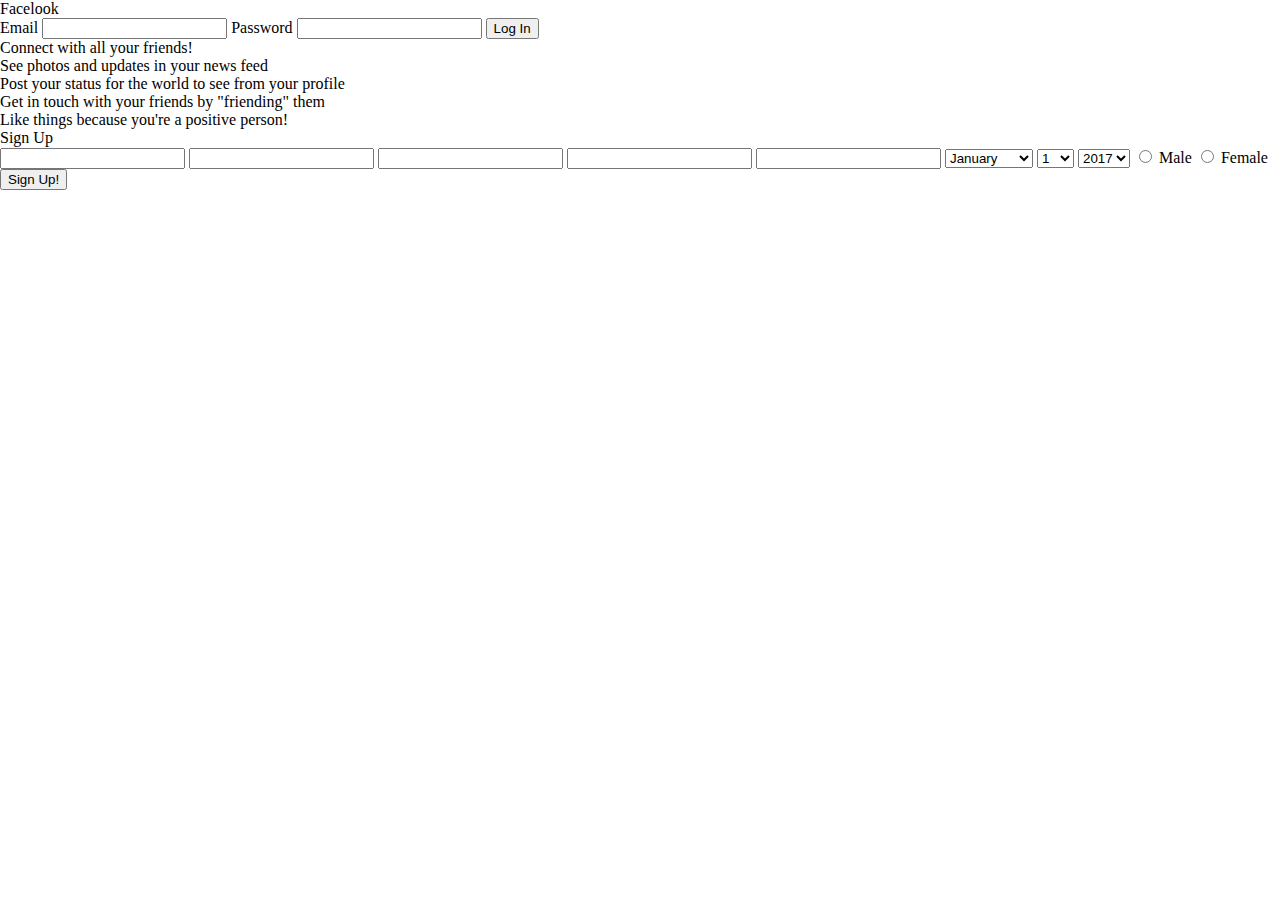
==== index.html @ 2bf0d877 "create html and css. add content" ====
<!DOCTYPE html>
<!DOCTYPE html>
<html>
  <head>
    <meta charset="utf-8">
    <link rel="stylesheet" href="styles.css">
    <title>Welcome to Facebook</title>
  </head>
  <body>
    <nav>
      <h1>Facelook</h1>
      <form class="sign-in" action="index.html" method="post">
        <label for="sign-in-email">Email</label>
        <input type="text" name="sign-in-email" value="">
        <label for="sign-in-password">Password</label>
        <input type="password" name="sign-in-password" value="">
        <input type="button" name="log-in-button" value="Log In">
      </form>
    </nav>
    <main>
      <section>
        <h2>Connect with all your friends!</h2>
        <ul>
          <li>See photos and updates in your news feed</li>
          <li>Post your status for the world to see from your profile</li>
          <li>Get in touch with your friends by "friending" them</li>
          <li>Like things because you're a positive person!</li>
        </ul>
      </section>
      <section>
        <h1>Sign Up</h1>
        <form class="sign-up" action="index.html" method="post">
          <input type="text" name="first-name" value="">
          <input type="text" name="last-name" value="">
          <input type="email" name="sign-up-email" value="">
          <input type="password" name="sign-up-password" value="">
          <input type="password" name="confirm-password" value="">

          <select class="birthday" name="month">
            <option value="january">January</option>
            <option value="february">February</option>
            <option value="march">March</option>
            <option value="april">April</option>
            <option value="may">May</option>
            <option value="june">June</option>
            <option value="july">July</option>
            <option value="august">August</option>
            <option value="september">September</option>
            <option value="october">October</option>
            <option value="november">November</option>
            <option value="december">December</option>
          </select>
          <select class="birthday" name="day">
            <option value="1">1</option>
            <option value="2">2</option>
            <option value="3">3</option>
            <option value="4">4</option>
            <option value="5">5</option>
            <option value="6">6</option>
            <option value="7">7</option>
            <option value="8">8</option>
            <option value="9">9</option>
            <option value="10">10</option>
            <option value="11">11</option>
            <option value="12">12</option>
            <option value="13">13</option>
            <option value="14">14</option>
            <option value="15">15</option>
            <option value="16">16</option>
            <option value="17">17</option>
            <option value="18">18</option>
            <option value="19">19</option>
            <option value="20">20</option>
            <option value="21">21</option>
            <option value="22">22</option>
            <option value="23">23</option>
            <option value="24">24</option>
            <option value="25">25</option>
            <option value="26">26</option>
            <option value="27">27</option>
            <option value="28">28</option>
            <option value="29">29</option>
            <option value="30">30</option>
            <option value="31">31</option>

          </select>
          <select class="birthday" name="year">
            <option value="2017">2017</option>
            <option value="2016">2016</option>
            <option value="2015">2015</option>
            <option value="2014">2014</option>
            <option value="2013">2013</option>
            <option value="2012">2012</option>
            <option value="2011">2011</option>
            <option value="2010">2010</option>
            <option value="2009">2009</option>
            <option value="2008">2008</option>
            <option value="2007">2007</option>
            <option value="2006">2006</option>
            <option value="2005">2005</option>
            <option value="2004">2004</option>
            <option value="2003">2003</option>
            <option value="2002">2002</option>
            <option value="2001">2001</option>
            <option value="2000">2000</option>
            <option value="1999">1999</option>
            <option value="1998">1998</option>
            <option value="1997">1997</option>
            <option value="1996">1996</option>
            <option value="1995">1995</option>
            <option value="1994">1994</option>
            <option value="1993">1993</option>
            <option value="1992">1992</option>
            <option value="1991">1991</option>
            <option value="1990">1990</option>
          </select>
          <input type="radio" name="gender" id="male" value="male">
          <label for="male">Male</label>
          <input type="radio" name="gender" id="female" value="female">
          <label for="female">Female</label>



          <input type="button" name="sign-up-button" value="Sign Up!">
        </form>
      </section>
    </main>
  </body>
</html>
---- styles.css ----
html, body, div, span, applet, object, iframe,
h1, h2, h3, h4, h5, h6, p, blockquote, pre,
a, abbr, acronym, address, big, cite, code,
del, dfn, em, img, ins, kbd, q, s, samp,
small, strike, strong, sub, sup, tt, var,
b, u, i, center,
dl, dt, dd, ol, ul, li,
fieldset, form, label, legend,
table, caption, tbody, tfoot, thead, tr, th, td,
article, aside, canvas, details, embed,
figure, figcaption, footer, header, hgroup,
menu, nav, output, ruby, section, summary,
time, mark, audio, video {
	margin: 0;
	padding: 0;
	border: 0;
	font-size: 100%;
	font: inherit;
	vertical-align: baseline;
}
/* HTML5 display-role reset for older browsers */
article, aside, details, figcaption, figure,
footer, header, hgroup, menu, nav, section {
	display: block;
}
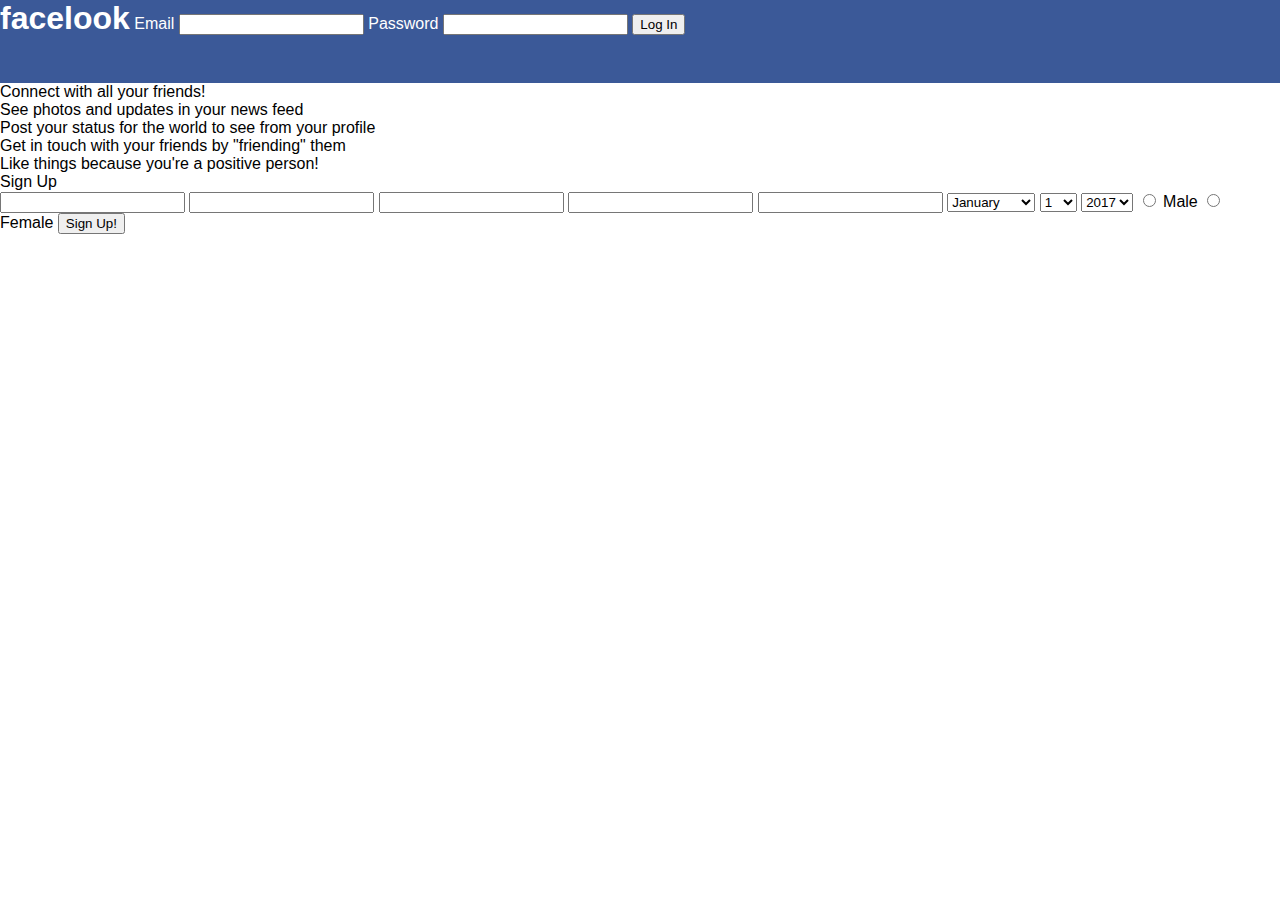
==== commit 933e1df3: "format nav bar on home page" ====
--- a/index.html
+++ b/index.html
@@ -8,7 +8,7 @@
   </head>
   <body>
     <nav>
-      <h1>Facelook</h1>
+      <h1 id="title">facelook</h1>
       <form class="sign-in" action="index.html" method="post">
         <label for="sign-in-email">Email</label>
         <input type="text" name="sign-in-email" value="">
--- a/styles.css
+++ b/styles.css
@@ -23,3 +23,21 @@
 footer, header, hgroup, menu, nav, section {
 	display: block;
 }
+body {
+  font-family:helvetica, arial,sans-serif;
+}
+nav {
+  width:100%;
+  height:83px;
+  background-color: #3b5998;
+  color: #fff
+}
+
+#title {
+  font-size:32px;
+  font-weight:bold;
+  display: inline-block;
+}
+.sign-in {
+  display: inline-block;
+}
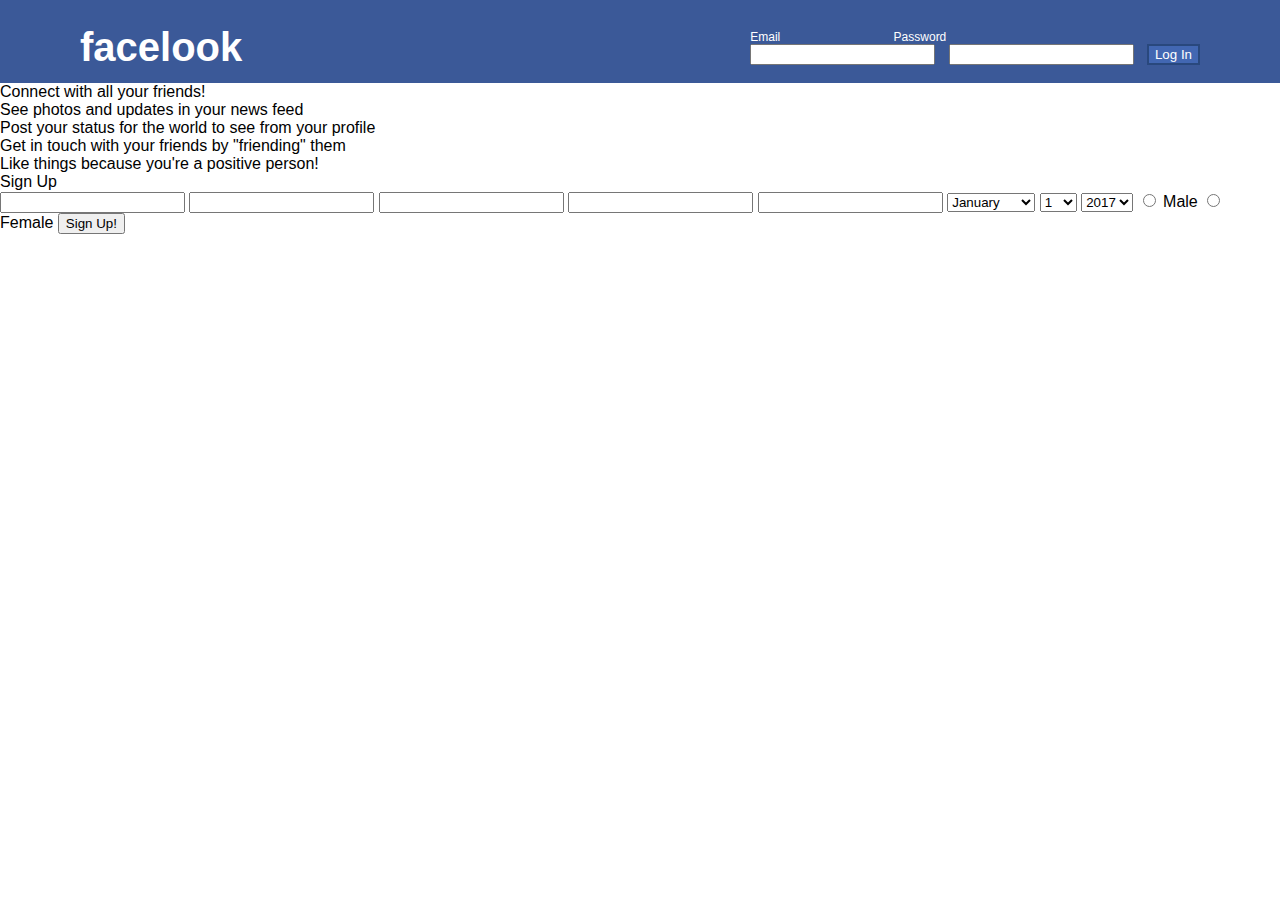
==== commit 64d7938b: "finish nav bar for homepage" ====
--- a/index.html
+++ b/index.html
@@ -11,10 +11,12 @@
       <h1 id="title">facelook</h1>
       <form class="sign-in" action="index.html" method="post">
         <label for="sign-in-email">Email</label>
-        <input type="text" name="sign-in-email" value="">
-        <label for="sign-in-password">Password</label>
-        <input type="password" name="sign-in-password" value="">
-        <input type="button" name="log-in-button" value="Log In">
+        <label for="sign-in-password" id="pass-label">Password</label><br>
+        <input type="text" id="sign-in-email" name="sign-in-email" value="">
+
+        <input type="password" id="sign-in-password" name="sign-in-password" value="">
+
+        <input type="button" name="log-in-button" id="log-in-button" value="Log In">
       </form>
     </nav>
     <main>
--- a/styles.css
+++ b/styles.css
@@ -34,10 +34,30 @@
 }
 
 #title {
-  font-size:32px;
+  font-size:40px;
   font-weight:bold;
   display: inline-block;
+  margin-left:80px;
+  margin-top:25px;
+  float:left;
 }
 .sign-in {
   display: inline-block;
+  font-size: 12px;
+  margin-right:80px;
+  margin-top:30px;
+  float:right;
 }
+
+#pass-label {
+  margin-left:110px;
+}
+#sign-in-email, #sign-in-password {
+  margin-right:10px;
+}
+
+#log-in-button {
+  background-color: #4267b2;
+  border: rgb(41, 72, 125) solid 2px;
+  color:#fff;
+}
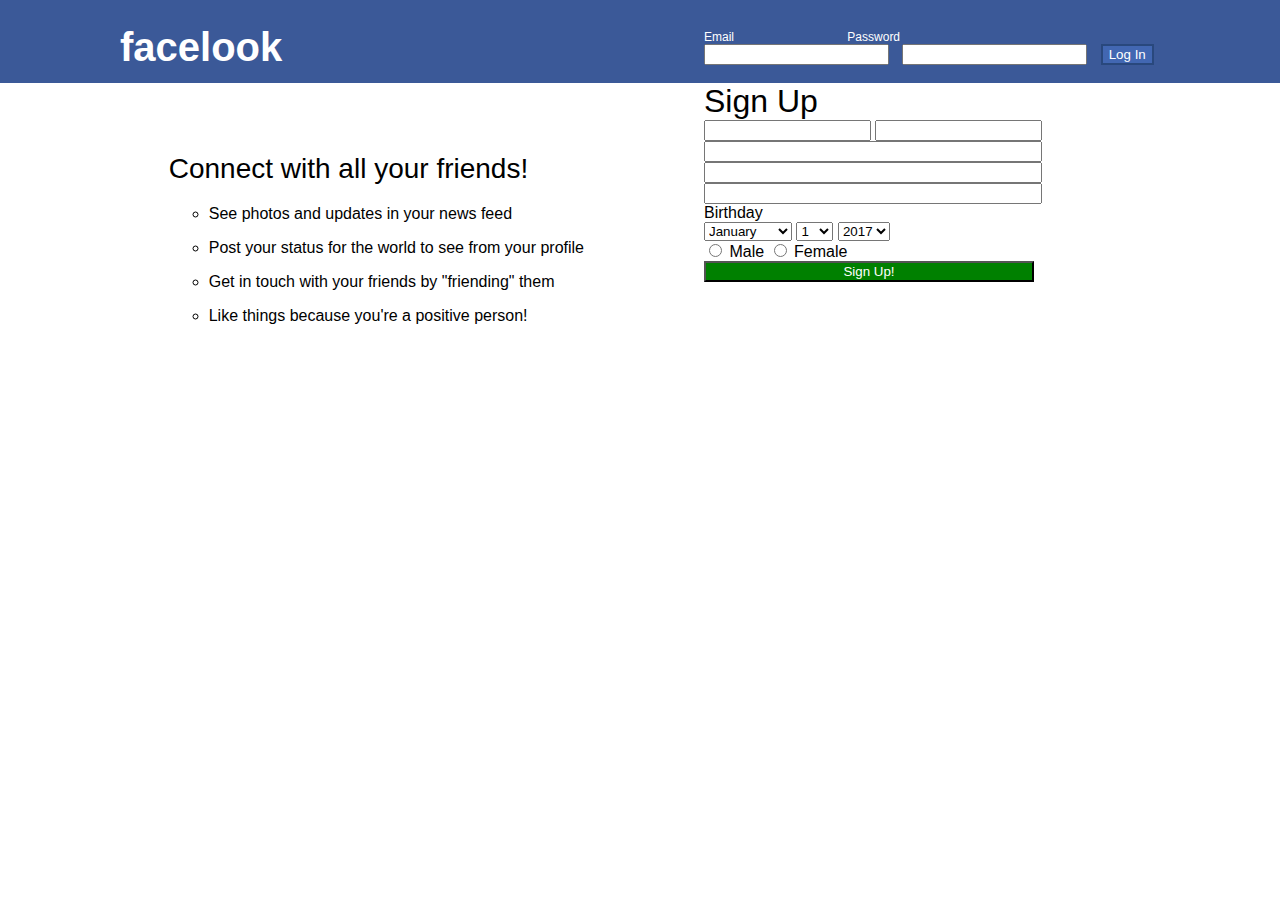
==== commit 3a29ec99: "format bottom section" ====
--- a/index.html
+++ b/index.html
@@ -1,130 +1,133 @@
-<!DOCTYPE html>
 <!DOCTYPE html>
 <html>
   <head>
     <meta charset="utf-8">
     <link rel="stylesheet" href="styles.css">
-    <title>Welcome to Facebook</title>
+    <title>Welcome to Facelook</title>
   </head>
   <body>
     <nav>
-      <h1 id="title">facelook</h1>
-      <form class="sign-in" action="index.html" method="post">
-        <label for="sign-in-email">Email</label>
-        <label for="sign-in-password" id="pass-label">Password</label><br>
-        <input type="text" id="sign-in-email" name="sign-in-email" value="">
+        <h1 id="title">facelook</h1>
+        <form class="sign-in" action="index.html" method="post">
+          <label for="sign-in-email">Email</label>
+          <label for="sign-in-password" id="pass-label">Password</label><br>
+          <input type="text" id="sign-in-email" name="sign-in-email" value="">
 
-        <input type="password" id="sign-in-password" name="sign-in-password" value="">
+          <input type="password" id="sign-in-password" name="sign-in-password" value="">
 
-        <input type="button" name="log-in-button" id="log-in-button" value="Log In">
-      </form>
+          <input type="button" name="log-in-button" id="log-in-button" value="Log In">
+        </form>
     </nav>
     <main>
-      <section>
-        <h2>Connect with all your friends!</h2>
-        <ul>
-          <li>See photos and updates in your news feed</li>
-          <li>Post your status for the world to see from your profile</li>
-          <li>Get in touch with your friends by "friending" them</li>
-          <li>Like things because you're a positive person!</li>
-        </ul>
+      <section class="left">
+        <div id="left-list">
+          <h2>Connect with all your friends!</h2>
+          <ul>
+            <li>See photos and updates in your news feed</li>
+            <li>Post your status for the world to see from your profile</li>
+            <li>Get in touch with your friends by "friending" them</li>
+            <li>Like things because you're a positive person!</li>
+          </ul>
+        </div>
       </section>
-      <section>
-        <h1>Sign Up</h1>
-        <form class="sign-up" action="index.html" method="post">
-          <input type="text" name="first-name" value="">
-          <input type="text" name="last-name" value="">
-          <input type="email" name="sign-up-email" value="">
-          <input type="password" name="sign-up-password" value="">
-          <input type="password" name="confirm-password" value="">
+      <section class="right">
+        <div id="right-form">
+          <h1>Sign Up</h1>
+          <form class="sign-up" action="index.html" method="post">
+            <input type="text"  name="first-name" value="" class="half-form">
+            <input type="text"  name="last-name" value="" class="half-form"><br>
+            <input type="email" name="sign-up-email" value="" class="full-form"><br>
+            <input type="password" name="sign-up-password" value="" class="full-form"><br>
+            <input type="password" name="confirm-password" value="" class="full-form"><br>
+            <div>Birthday</div>
+            <select class="birthday" name="month">
+              <option value="january">January</option>
+              <option value="february">February</option>
+              <option value="march">March</option>
+              <option value="april">April</option>
+              <option value="may">May</option>
+              <option value="june">June</option>
+              <option value="july">July</option>
+              <option value="august">August</option>
+              <option value="september">September</option>
+              <option value="october">October</option>
+              <option value="november">November</option>
+              <option value="december">December</option>
+            </select>
+            <select class="birthday" name="day">
+              <option value="1">1</option>
+              <option value="2">2</option>
+              <option value="3">3</option>
+              <option value="4">4</option>
+              <option value="5">5</option>
+              <option value="6">6</option>
+              <option value="7">7</option>
+              <option value="8">8</option>
+              <option value="9">9</option>
+              <option value="10">10</option>
+              <option value="11">11</option>
+              <option value="12">12</option>
+              <option value="13">13</option>
+              <option value="14">14</option>
+              <option value="15">15</option>
+              <option value="16">16</option>
+              <option value="17">17</option>
+              <option value="18">18</option>
+              <option value="19">19</option>
+              <option value="20">20</option>
+              <option value="21">21</option>
+              <option value="22">22</option>
+              <option value="23">23</option>
+              <option value="24">24</option>
+              <option value="25">25</option>
+              <option value="26">26</option>
+              <option value="27">27</option>
+              <option value="28">28</option>
+              <option value="29">29</option>
+              <option value="30">30</option>
+              <option value="31">31</option>
 
-          <select class="birthday" name="month">
-            <option value="january">January</option>
-            <option value="february">February</option>
-            <option value="march">March</option>
-            <option value="april">April</option>
-            <option value="may">May</option>
-            <option value="june">June</option>
-            <option value="july">July</option>
-            <option value="august">August</option>
-            <option value="september">September</option>
-            <option value="october">October</option>
-            <option value="november">November</option>
-            <option value="december">December</option>
-          </select>
-          <select class="birthday" name="day">
-            <option value="1">1</option>
-            <option value="2">2</option>
-            <option value="3">3</option>
-            <option value="4">4</option>
-            <option value="5">5</option>
-            <option value="6">6</option>
-            <option value="7">7</option>
-            <option value="8">8</option>
-            <option value="9">9</option>
-            <option value="10">10</option>
-            <option value="11">11</option>
-            <option value="12">12</option>
-            <option value="13">13</option>
-            <option value="14">14</option>
-            <option value="15">15</option>
-            <option value="16">16</option>
-            <option value="17">17</option>
-            <option value="18">18</option>
-            <option value="19">19</option>
-            <option value="20">20</option>
-            <option value="21">21</option>
-            <option value="22">22</option>
-            <option value="23">23</option>
-            <option value="24">24</option>
-            <option value="25">25</option>
-            <option value="26">26</option>
-            <option value="27">27</option>
-            <option value="28">28</option>
-            <option value="29">29</option>
-            <option value="30">30</option>
-            <option value="31">31</option>
-
-          </select>
-          <select class="birthday" name="year">
-            <option value="2017">2017</option>
-            <option value="2016">2016</option>
-            <option value="2015">2015</option>
-            <option value="2014">2014</option>
-            <option value="2013">2013</option>
-            <option value="2012">2012</option>
-            <option value="2011">2011</option>
-            <option value="2010">2010</option>
-            <option value="2009">2009</option>
-            <option value="2008">2008</option>
-            <option value="2007">2007</option>
-            <option value="2006">2006</option>
-            <option value="2005">2005</option>
-            <option value="2004">2004</option>
-            <option value="2003">2003</option>
-            <option value="2002">2002</option>
-            <option value="2001">2001</option>
-            <option value="2000">2000</option>
-            <option value="1999">1999</option>
-            <option value="1998">1998</option>
-            <option value="1997">1997</option>
-            <option value="1996">1996</option>
-            <option value="1995">1995</option>
-            <option value="1994">1994</option>
-            <option value="1993">1993</option>
-            <option value="1992">1992</option>
-            <option value="1991">1991</option>
-            <option value="1990">1990</option>
-          </select>
-          <input type="radio" name="gender" id="male" value="male">
-          <label for="male">Male</label>
-          <input type="radio" name="gender" id="female" value="female">
-          <label for="female">Female</label>
+            </select>
+            <select class="birthday" name="year">
+              <option value="2017">2017</option>
+              <option value="2016">2016</option>
+              <option value="2015">2015</option>
+              <option value="2014">2014</option>
+              <option value="2013">2013</option>
+              <option value="2012">2012</option>
+              <option value="2011">2011</option>
+              <option value="2010">2010</option>
+              <option value="2009">2009</option>
+              <option value="2008">2008</option>
+              <option value="2007">2007</option>
+              <option value="2006">2006</option>
+              <option value="2005">2005</option>
+              <option value="2004">2004</option>
+              <option value="2003">2003</option>
+              <option value="2002">2002</option>
+              <option value="2001">2001</option>
+              <option value="2000">2000</option>
+              <option value="1999">1999</option>
+              <option value="1998">1998</option>
+              <option value="1997">1997</option>
+              <option value="1996">1996</option>
+              <option value="1995">1995</option>
+              <option value="1994">1994</option>
+              <option value="1993">1993</option>
+              <option value="1992">1992</option>
+              <option value="1991">1991</option>
+              <option value="1990">1990</option>
+            </select><br>
+            <input type="radio" name="gender" id="male" value="male">
+            <label for="male">Male</label>
+            <input type="radio" name="gender" id="female" value="female">
+            <label for="female">Female</label><br>
 
 
 
-          <input type="button" name="sign-up-button" value="Sign Up!">
-        </form>
+            <input type="button" name="sign-up-button" value="Sign Up!" class="full-form">
+          </form>
+        </div>
       </section>
     </main>
   </body>
--- a/styles.css
+++ b/styles.css
@@ -37,16 +37,20 @@
   font-size:40px;
   font-weight:bold;
   display: inline-block;
-  margin-left:80px;
+  /*margin-left:80px;*/
   margin-top:25px;
   float:left;
+	width:55%;
+	padding-left: 120px;
+	box-sizing:border-box;
 }
 .sign-in {
   display: inline-block;
   font-size: 12px;
-  margin-right:80px;
-  margin-top:30px;
+  /*margin-right:80px;
+  */margin-top:30px;
   float:right;
+	width:45%;
 }
 
 #pass-label {
@@ -61,3 +65,55 @@
   border: rgb(41, 72, 125) solid 2px;
   color:#fff;
 }
+
+.left {
+	float:left;
+	width:55%;
+}
+
+h2 {
+	font-size:28px;
+	margin-bottom:20px;
+}
+ul {
+	list-style-type: circle;
+	margin-left:40px;
+}
+li {
+	font-size:16px;
+	margin-bottom:16px;
+}
+
+#left-list {
+	margin-top:70px;
+	margin-right:120px;
+	float:right;
+}
+
+.right {
+	float:right;
+	width:45%;
+}
+
+h1 {
+	font-size:32px;
+
+}
+
+#right-form {
+	width:340px;
+}
+
+.half-form {
+	width:159px;
+}
+
+.full-form {
+	width:330px;
+}
+
+input[name="sign-up-button"] {
+	background-color:green;
+	color:white;
+	border-color:black;
+}
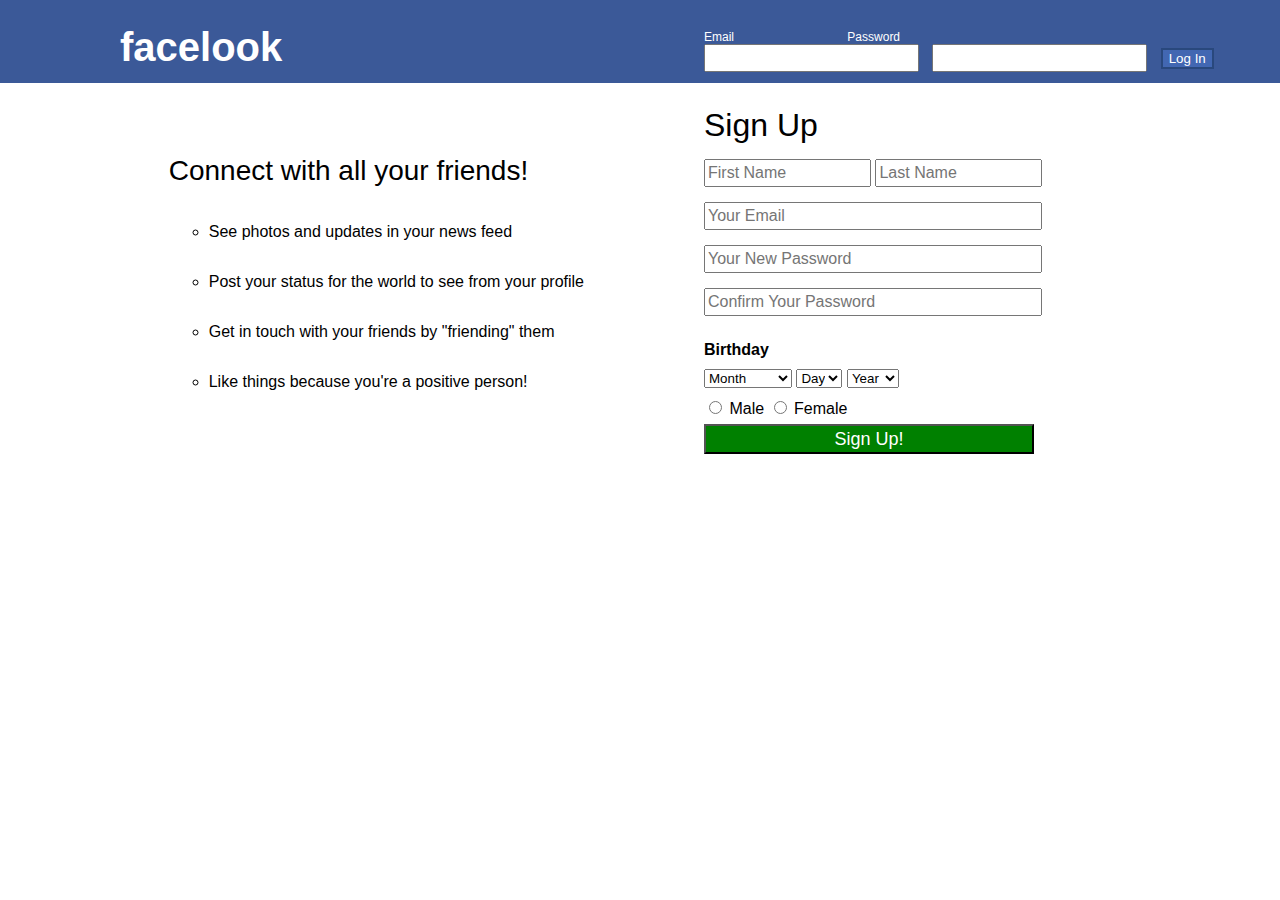
==== commit 598a5905: "complete signup page" ====
--- a/index.html
+++ b/index.html
@@ -34,13 +34,14 @@
         <div id="right-form">
           <h1>Sign Up</h1>
           <form class="sign-up" action="index.html" method="post">
-            <input type="text"  name="first-name" value="" class="half-form">
-            <input type="text"  name="last-name" value="" class="half-form"><br>
-            <input type="email" name="sign-up-email" value="" class="full-form"><br>
-            <input type="password" name="sign-up-password" value="" class="full-form"><br>
-            <input type="password" name="confirm-password" value="" class="full-form"><br>
-            <div>Birthday</div>
+            <input type="text"  name="first-name" value="" placeholder = "First Name" class="half-form">
+            <input type="text"  name="last-name" value="" placeholder = "Last Name" class="half-form"><br>
+            <input type="email" name="sign-up-email" value="" placeholder = "Your Email" class="full-form"><br>
+            <input type="password" name="sign-up-password" value="" placeholder = "Your New Password" class="full-form"><br>
+            <input type="password" name="confirm-password" value="" placeholder = "Confirm Your Password" class="full-form"><br>
+            <div id="birthday-text">Birthday</div>
             <select class="birthday" name="month">
+              <option value="" selected data-default>Month</option>
               <option value="january">January</option>
               <option value="february">February</option>
               <option value="march">March</option>
@@ -55,6 +56,7 @@
               <option value="december">December</option>
             </select>
             <select class="birthday" name="day">
+              <option value="" selected data-default>Day</option>
               <option value="1">1</option>
               <option value="2">2</option>
               <option value="3">3</option>
@@ -89,6 +91,7 @@
 
             </select>
             <select class="birthday" name="year">
+              <option value="" selected data-default>Year</option>
               <option value="2017">2017</option>
               <option value="2016">2016</option>
               <option value="2015">2015</option>
--- a/styles.css
+++ b/styles.css
@@ -81,7 +81,7 @@
 }
 li {
 	font-size:16px;
-	margin-bottom:16px;
+	line-height: 50px;
 }
 
 #left-list {
@@ -97,11 +97,13 @@
 
 h1 {
 	font-size:32px;
-
+	margin-bottom:15px;
 }
 
 #right-form {
+	margin-top:20px;
 	width:340px;
+	height:600px;
 }
 
 .half-form {
@@ -112,8 +114,35 @@
 	width:330px;
 }
 
+input[type="text"], input[type="email"], input[type="password"] {
+	margin-bottom:15px;
+	height:22px;
+	font-size: 16px;
+
+}
+
+#birthday-text {
+	margin-top:10px;
+	font-weight: bold;
+	margin-bottom:10px;
+}
+
+select option[data-default] {
+	color: #888;
+}
+
+.birthday {
+	margin-bottom:10px;
+}
+
+input[type="radio"] {
+	margin-bottom:10px;
+}
+
 input[name="sign-up-button"] {
 	background-color:green;
 	color:white;
 	border-color:black;
+	height:30px;
+	font-size:18px;
 }
